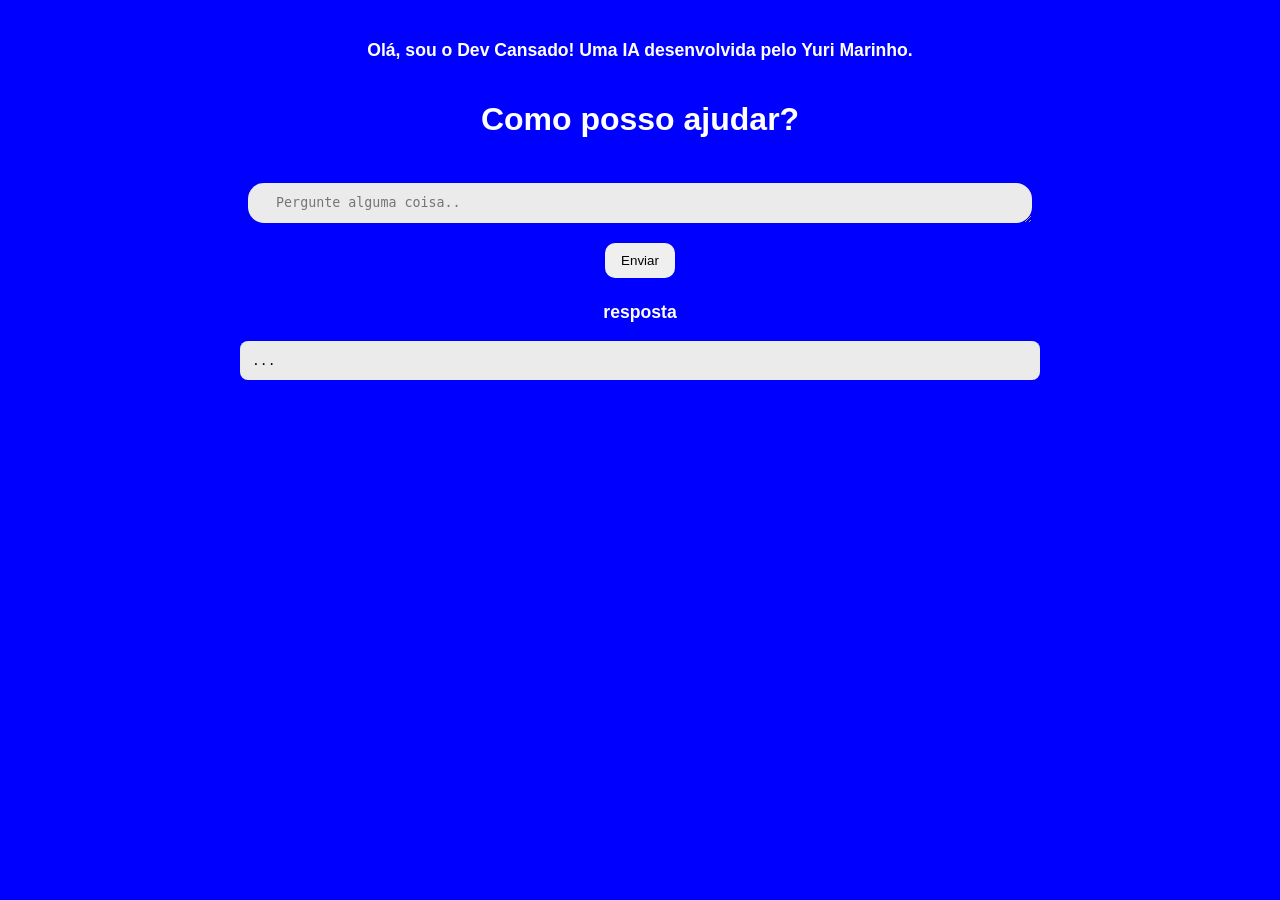
==== web/index.html @ d342f51f "Implementação de ChatBot LLM para a Web usando HTML, CSS e JS" ====
<!DOCTYPE html>
<html lang="pt-br">

<head>
    <meta charset="UTF-8">
    <meta name="viewport" content="width=device-width, initial-scale=1.0">
    <title>Dev Cansado AI</title>
    <meta name="description"
        content="Sou o Dev Cansado, a melhor escolha de assistente de IA pra você!">
    <meta name="author" content="YMarinho2025">
    <link rel="icon" type="image/png" href="./assets/img/logo.png">
    <link rel="stylesheet" href="./css/div.css">
    <script src="./js/script.js" defer></script>

<body>

  <h1 class="aboutme">Olá, sou o Dev Cansado! Uma IA desenvolvida pelo Yuri Marinho.</h1>
  <h1 class="help">Como posso ajudar?</h1>
  <textarea id="pergunta" placeholder="  Pergunte alguma coisa.."></textarea><br>
  <button id="btn">Enviar</button>

  <h3 class="response">resposta</h3>
  <pre id="saida">...</pre>
</body>
</html>
---- web/css/div.css ----
body {
  background-color: blue;
  font-family: Arial, sans-serif;
  max-width: 800px;
  margin: 40px auto;
  padding: 0 16px;
}

.aboutme { font-size: 1.1rem; text-align:center; margin: 0 auto; }

.help {
  font-size: 2rem;
  text-align: center;
  margin-top: 40px;
}

h1, h2, h3, p {
  color: white;
}

textarea {
  background-color: rgb(235,235,235);
  border-radius: 16px;
  width: 95%;
  height: 16px;
  padding: 12px;
  margin: 24px 0px 0px 1%;
  border: none;
  resize: vertical;
  outline: none;
}

button {
  display:block;
  border-radius: 10px;
  padding: 10px 16px;
  margin: 16px auto;
  cursor: pointer;
  border: none;
}

.response { text-align:center; font-size: 1.1rem; margin-top: 24px; }

pre {
  white-space: pre-wrap;
  background: rgb(235,235,235);
  padding: 12px;
  border-radius: 8px;
}
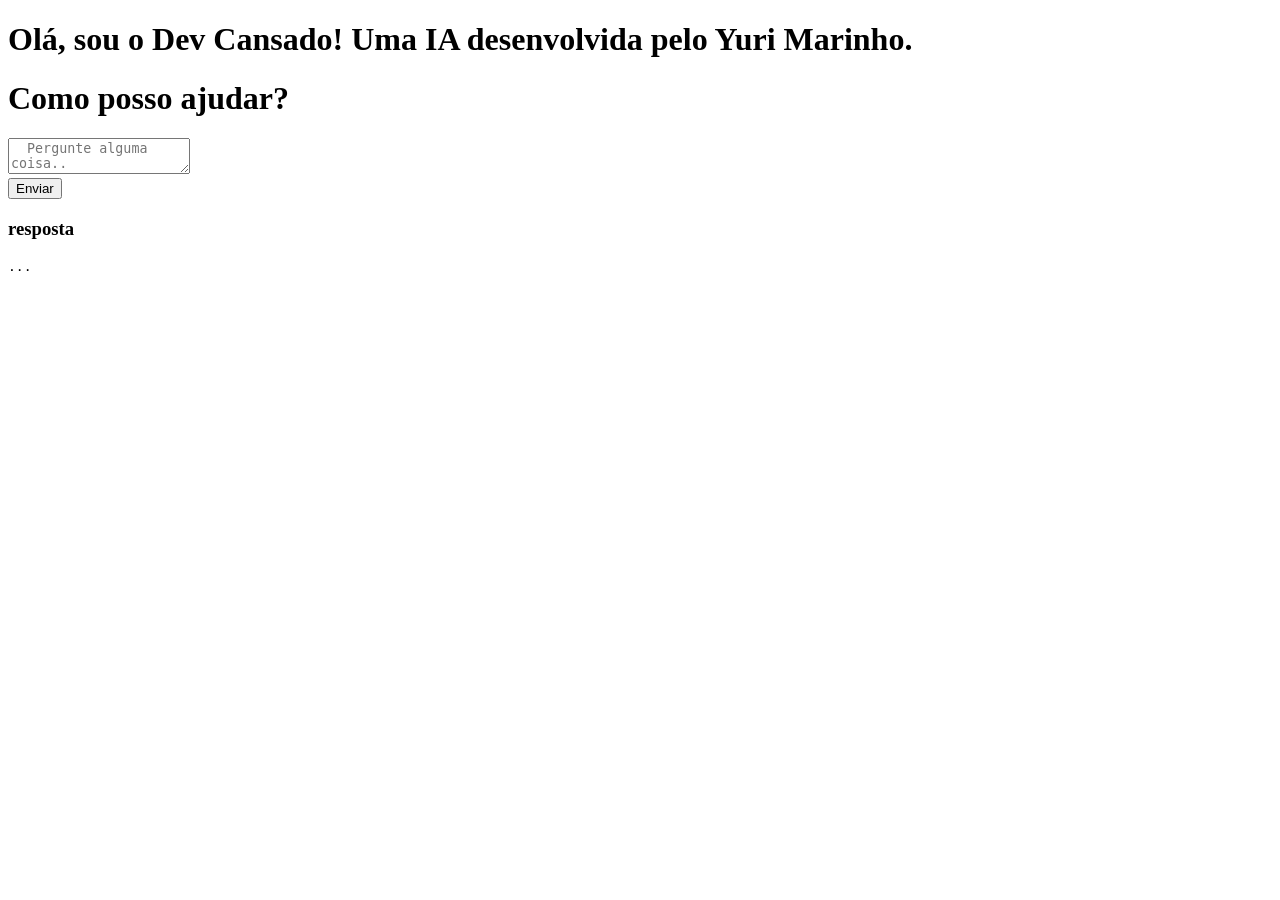
==== commit 9404e8e6: "Organização das pastas do projeto" ====
--- a/web/index.html
+++ b/web/index.html
@@ -8,9 +8,9 @@
     <meta name="description"
         content="Sou o Dev Cansado, a melhor escolha de assistente de IA pra você!">
     <meta name="author" content="YMarinho2025">
-    <link rel="icon" type="image/png" href="./assets/img/logo.png">
-    <link rel="stylesheet" href="./css/div.css">
-    <script src="./js/script.js" defer></script>
+    <link rel="icon" type="image/png" href="/assets/img/logo.png">
+    <link rel="stylesheet" href="/css/div.css">
+    <script src="/js/script.js" defer></script>
 
 <body>
 
